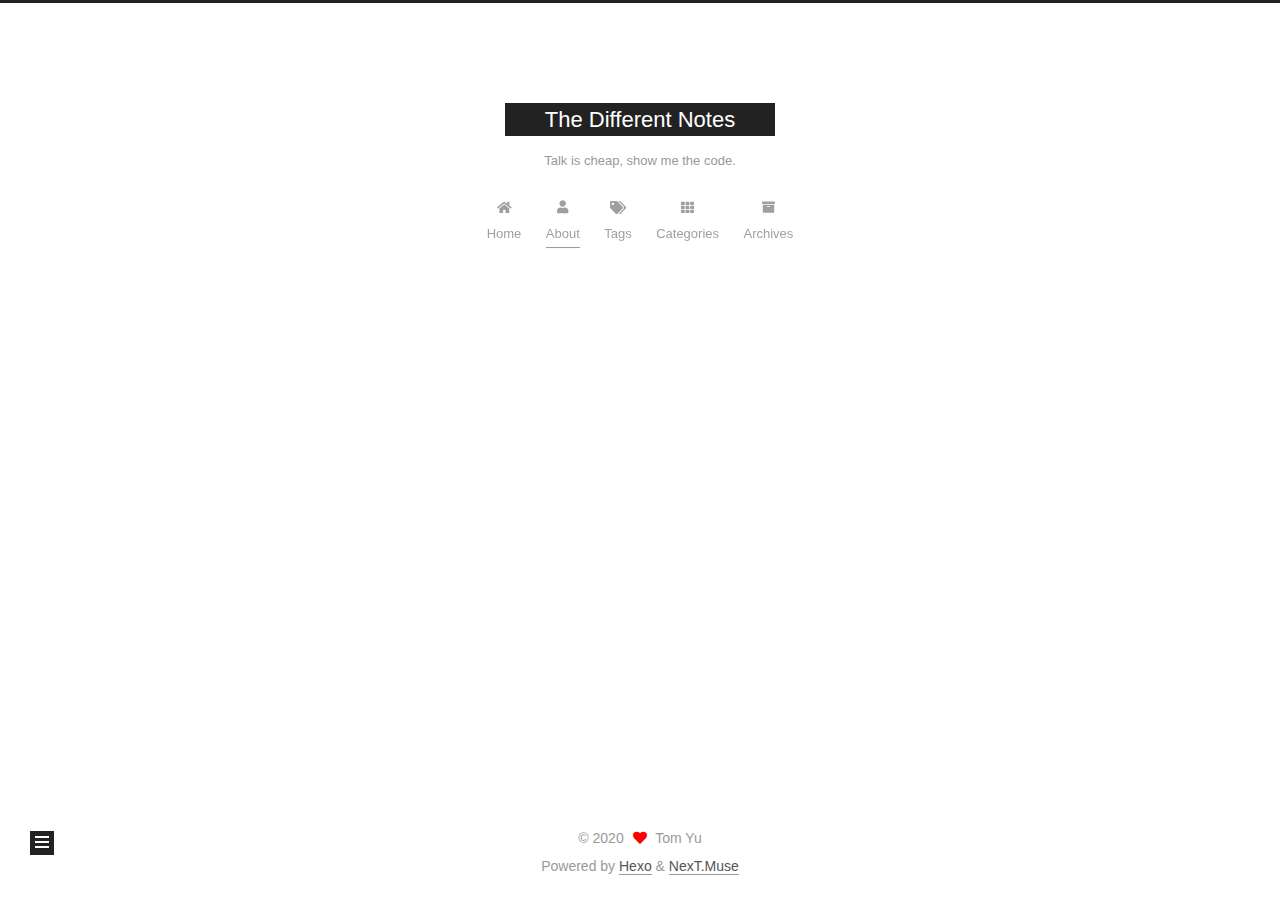
==== about/index.html @ d01acef9 "Deploy yutao86/yutao86.github.io to github.com/yutao86/yutao86.github.io.git:gh-pages" ====
<!DOCTYPE html>
<html lang="zh-Hans">
<head>
  <meta charset="UTF-8">
<meta name="viewport" content="width=device-width, initial-scale=1, maximum-scale=2">
<meta name="theme-color" content="#222">
<meta name="generator" content="Hexo 4.2.1">
  <link rel="apple-touch-icon" sizes="180x180" href="/images/apple-touch-icon-next.png">
  <link rel="icon" type="image/png" sizes="32x32" href="/images/favicon-32x32-next.png">
  <link rel="icon" type="image/png" sizes="16x16" href="/images/favicon-16x16-next.png">
  <link rel="mask-icon" href="/images/logo.svg" color="#222">

<link rel="stylesheet" href="/css/main.css">


<link rel="stylesheet" href="/lib/font-awesome/css/all.min.css">

<script id="hexo-configurations">
    var NexT = window.NexT || {};
    var CONFIG = {"hostname":"notebook.zheace.com","root":"/","scheme":"Muse","version":"7.8.0","exturl":false,"sidebar":{"position":"left","display":"post","padding":18,"offset":12,"onmobile":false},"copycode":{"enable":false,"show_result":false,"style":null},"back2top":{"enable":true,"sidebar":false,"scrollpercent":false},"bookmark":{"enable":false,"color":"#222","save":"auto"},"fancybox":false,"mediumzoom":false,"lazyload":false,"pangu":false,"comments":{"style":"tabs","active":null,"storage":true,"lazyload":false,"nav":null},"algolia":{"hits":{"per_page":10},"labels":{"input_placeholder":"Search for Posts","hits_empty":"We didn't find any results for the search: ${query}","hits_stats":"${hits} results found in ${time} ms"}},"localsearch":{"enable":false,"trigger":"auto","top_n_per_article":1,"unescape":false,"preload":false},"motion":{"enable":true,"async":false,"transition":{"post_block":"fadeIn","post_header":"slideDownIn","post_body":"slideDownIn","coll_header":"slideLeftIn","sidebar":"slideUpIn"}}};
  </script>

  <meta name="description" content="My name is Tom Yu">
<meta property="og:type" content="website">
<meta property="og:title" content="about">
<meta property="og:url" content="http://notebook.zheace.com/about/index.html">
<meta property="og:site_name" content="The Different Notes">
<meta property="og:description" content="My name is Tom Yu">
<meta property="article:published_time" content="2020-07-11T14:55:11.000Z">
<meta property="article:modified_time" content="2020-07-12T13:14:27.341Z">
<meta property="article:author" content="Tom Yu">
<meta name="twitter:card" content="summary">

<link rel="canonical" href="http://notebook.zheace.com/about/">


<script id="page-configurations">
  // https://hexo.io/docs/variables.html
  CONFIG.page = {
    sidebar: "",
    isHome : false,
    isPost : false,
    lang   : 'zh-Hans'
  };
</script>

  <title>about | The Different Notes
</title>
  






  <noscript>
  <style>
  .use-motion .brand,
  .use-motion .menu-item,
  .sidebar-inner,
  .use-motion .post-block,
  .use-motion .pagination,
  .use-motion .comments,
  .use-motion .post-header,
  .use-motion .post-body,
  .use-motion .collection-header { opacity: initial; }

  .use-motion .site-title,
  .use-motion .site-subtitle {
    opacity: initial;
    top: initial;
  }

  .use-motion .logo-line-before i { left: initial; }
  .use-motion .logo-line-after i { right: initial; }
  </style>
</noscript>

</head>

<body itemscope itemtype="http://schema.org/WebPage">
  <div class="container use-motion">
    <div class="headband"></div>

    <header class="header" itemscope itemtype="http://schema.org/WPHeader">
      <div class="header-inner"><div class="site-brand-container">
  <div class="site-nav-toggle">
    <div class="toggle" aria-label="Toggle navigation bar">
      <span class="toggle-line toggle-line-first"></span>
      <span class="toggle-line toggle-line-middle"></span>
      <span class="toggle-line toggle-line-last"></span>
    </div>
  </div>

  <div class="site-meta">

    <a href="/" class="brand" rel="start">
      <span class="logo-line-before"><i></i></span>
      <h1 class="site-title">The Different Notes</h1>
      <span class="logo-line-after"><i></i></span>
    </a>
      <p class="site-subtitle" itemprop="description">Talk is cheap, show me the code.</p>
  </div>

  <div class="site-nav-right">
    <div class="toggle popup-trigger">
    </div>
  </div>
</div>




<nav class="site-nav">
  <ul id="menu" class="main-menu menu">
        <li class="menu-item menu-item-home">

    <a href="/" rel="section"><i class="fa fa-home fa-fw"></i>Home</a>

  </li>
        <li class="menu-item menu-item-about">

    <a href="/about/" rel="section"><i class="fa fa-user fa-fw"></i>About</a>

  </li>
        <li class="menu-item menu-item-tags">

    <a href="/tags/" rel="section"><i class="fa fa-tags fa-fw"></i>Tags</a>

  </li>
        <li class="menu-item menu-item-categories">

    <a href="/categories/" rel="section"><i class="fa fa-th fa-fw"></i>Categories</a>

  </li>
        <li class="menu-item menu-item-archives">

    <a href="/archives/" rel="section"><i class="fa fa-archive fa-fw"></i>Archives</a>

  </li>
  </ul>
</nav>




</div>
    </header>

    
  <div class="back-to-top">
    <i class="fa fa-arrow-up"></i>
    <span>0%</span>
  </div>


    <main class="main">
      <div class="main-inner">
        <div class="content-wrap">
          
  
  

          <div class="content page posts-expand">
            

    
    
    
    <div class="post-block" lang="zh-Hans">
      <header class="post-header">

<h1 class="post-title" itemprop="name headline">about
</h1>

<div class="post-meta">
  

</div>

</header>

      
      
      
      <div class="post-body">
          <p>My name is Tom Yu</p>

      </div>
      
      
      
    </div>
    

    
    
    


          </div>
          

<script>
  window.addEventListener('tabs:register', () => {
    let { activeClass } = CONFIG.comments;
    if (CONFIG.comments.storage) {
      activeClass = localStorage.getItem('comments_active') || activeClass;
    }
    if (activeClass) {
      let activeTab = document.querySelector(`a[href="#comment-${activeClass}"]`);
      if (activeTab) {
        activeTab.click();
      }
    }
  });
  if (CONFIG.comments.storage) {
    window.addEventListener('tabs:click', event => {
      if (!event.target.matches('.tabs-comment .tab-content .tab-pane')) return;
      let commentClass = event.target.classList[1];
      localStorage.setItem('comments_active', commentClass);
    });
  }
</script>

        </div>
          
  
  <div class="toggle sidebar-toggle">
    <span class="toggle-line toggle-line-first"></span>
    <span class="toggle-line toggle-line-middle"></span>
    <span class="toggle-line toggle-line-last"></span>
  </div>

  <aside class="sidebar">
    <div class="sidebar-inner">

      <ul class="sidebar-nav motion-element">
        <li class="sidebar-nav-toc">
          Table of Contents
        </li>
        <li class="sidebar-nav-overview">
          Overview
        </li>
      </ul>

      <!--noindex-->
      <div class="post-toc-wrap sidebar-panel">
      </div>
      <!--/noindex-->

      <div class="site-overview-wrap sidebar-panel">
        <div class="site-author motion-element" itemprop="author" itemscope itemtype="http://schema.org/Person">
  <p class="site-author-name" itemprop="name">Tom Yu</p>
  <div class="site-description" itemprop="description">My notebook of learning konwledge</div>
</div>
<div class="site-state-wrap motion-element">
  <nav class="site-state">
      <div class="site-state-item site-state-posts">
          <a href="/archives/">
        
          <span class="site-state-item-count">1</span>
          <span class="site-state-item-name">posts</span>
        </a>
      </div>
      <div class="site-state-item site-state-categories">
            <a href="/categories/">
          
        <span class="site-state-item-count">1</span>
        <span class="site-state-item-name">categories</span></a>
      </div>
      <div class="site-state-item site-state-tags">
            <a href="/tags/">
          
        <span class="site-state-item-count">1</span>
        <span class="site-state-item-name">tags</span></a>
      </div>
  </nav>
</div>
  <div class="links-of-author motion-element">
      <span class="links-of-author-item">
        <a href="https://github.com/yutao86" title="GitHub → https:&#x2F;&#x2F;github.com&#x2F;yutao86" rel="noopener" target="_blank"><i class="fab fa-github fa-fw"></i>GitHub</a>
      </span>
      <span class="links-of-author-item">
        <a href="mailto:yutao86@gmail.com" title="E-Mail → mailto:yutao86@gmail.com" rel="noopener" target="_blank"><i class="fa fa-envelope fa-fw"></i>E-Mail</a>
      </span>
      <span class="links-of-author-item">
        <a href="https://twitter.com/yutao86" title="Twitter → https:&#x2F;&#x2F;twitter.com&#x2F;yutao86" rel="noopener" target="_blank"><i class="fab fa-twitter fa-fw"></i>Twitter</a>
      </span>
  </div>



      </div>

    </div>
  </aside>
  <div id="sidebar-dimmer"></div>


      </div>
    </main>

    <footer class="footer">
      <div class="footer-inner">
        

        

<div class="copyright">
  
  &copy; 
  <span itemprop="copyrightYear">2020</span>
  <span class="with-love">
    <i class="fa fa-heart"></i>
  </span>
  <span class="author" itemprop="copyrightHolder">Tom Yu</span>
</div>
  <div class="powered-by">Powered by <a href="https://hexo.io/" class="theme-link" rel="noopener" target="_blank">Hexo</a> & <a href="https://muse.theme-next.org/" class="theme-link" rel="noopener" target="_blank">NexT.Muse</a>
  </div>

        








      </div>
    </footer>
  </div>

  
  <script src="/lib/anime.min.js"></script>
  <script src="/lib/velocity/velocity.min.js"></script>
  <script src="/lib/velocity/velocity.ui.min.js"></script>

<script src="/js/utils.js"></script>

<script src="/js/motion.js"></script>


<script src="/js/schemes/muse.js"></script>


<script src="/js/next-boot.js"></script>




  















  

  

</body>
</html>
---- css/main.css ----
:root {
  --body-bg-color: #fff;
  --content-bg-color: #fff;
  --card-bg-color: #f5f5f5;
  --text-color: #555;
  --blockquote-color: #666;
  --link-color: #555;
  --link-hover-color: #222;
  --brand-color: #fff;
  --brand-hover-color: #fff;
  --table-row-odd-bg-color: #f9f9f9;
  --table-row-hover-bg-color: #f5f5f5;
  --menu-item-bg-color: #f5f5f5;
  --btn-default-bg: #222;
  --btn-default-color: #fff;
  --btn-default-border-color: #222;
  --btn-default-hover-bg: #fff;
  --btn-default-hover-color: #222;
  --btn-default-hover-border-color: #222;
}
html {
  line-height: 1.15; /* 1 */
  -webkit-text-size-adjust: 100%; /* 2 */
}
body {
  margin: 0;
}
main {
  display: block;
}
h1 {
  font-size: 2em;
  margin: 0.67em 0;
}
hr {
  box-sizing: content-box; /* 1 */
  height: 0; /* 1 */
  overflow: visible; /* 2 */
}
pre {
  font-family: monospace, monospace; /* 1 */
  font-size: 1em; /* 2 */
}
a {
  background: transparent;
}
abbr[title] {
  border-bottom: none; /* 1 */
  text-decoration: underline; /* 2 */
  text-decoration: underline dotted; /* 2 */
}
b,
strong {
  font-weight: bolder;
}
code,
kbd,
samp {
  font-family: monospace, monospace; /* 1 */
  font-size: 1em; /* 2 */
}
small {
  font-size: 80%;
}
sub,
sup {
  font-size: 75%;
  line-height: 0;
  position: relative;
  vertical-align: baseline;
}
sub {
  bottom: -0.25em;
}
sup {
  top: -0.5em;
}
img {
  border-style: none;
}
button,
input,
optgroup,
select,
textarea {
  font-family: inherit; /* 1 */
  font-size: 100%; /* 1 */
  line-height: 1.15; /* 1 */
  margin: 0; /* 2 */
}
button,
input {
/* 1 */
  overflow: visible;
}
button,
select {
/* 1 */
  text-transform: none;
}
button,
[type='button'],
[type='reset'],
[type='submit'] {
  -webkit-appearance: button;
}
button::-moz-focus-inner,
[type='button']::-moz-focus-inner,
[type='reset']::-moz-focus-inner,
[type='submit']::-moz-focus-inner {
  border-style: none;
  padding: 0;
}
button:-moz-focusring,
[type='button']:-moz-focusring,
[type='reset']:-moz-focusring,
[type='submit']:-moz-focusring {
  outline: 1px dotted ButtonText;
}
fieldset {
  padding: 0.35em 0.75em 0.625em;
}
legend {
  box-sizing: border-box; /* 1 */
  color: inherit; /* 2 */
  display: table; /* 1 */
  max-width: 100%; /* 1 */
  padding: 0; /* 3 */
  white-space: normal; /* 1 */
}
progress {
  vertical-align: baseline;
}
textarea {
  overflow: auto;
}
[type='checkbox'],
[type='radio'] {
  box-sizing: border-box; /* 1 */
  padding: 0; /* 2 */
}
[type='number']::-webkit-inner-spin-button,
[type='number']::-webkit-outer-spin-button {
  height: auto;
}
[type='search'] {
  outline-offset: -2px; /* 2 */
  -webkit-appearance: textfield; /* 1 */
}
[type='search']::-webkit-search-decoration {
  -webkit-appearance: none;
}
::-webkit-file-upload-button {
  font: inherit; /* 2 */
  -webkit-appearance: button; /* 1 */
}
details {
  display: block;
}
summary {
  display: list-item;
}
template {
  display: none;
}
[hidden] {
  display: none;
}
::selection {
  background: #262a30;
  color: #eee;
}
html,
body {
  height: 100%;
}
body {
  background: var(--body-bg-color);
  color: var(--text-color);
  font-family: 'Lato', "PingFang SC", "Microsoft YaHei", sans-serif;
  font-size: 1em;
  line-height: 2;
}
@media (max-width: 991px) {
  body {
    padding-left: 0 !important;
    padding-right: 0 !important;
  }
}
h1,
h2,
h3,
h4,
h5,
h6 {
  font-family: 'Lato', "PingFang SC", "Microsoft YaHei", sans-serif;
  font-weight: bold;
  line-height: 1.5;
  margin: 20px 0 15px;
}
h1 {
  font-size: 1.5em;
}
h2 {
  font-size: 1.375em;
}
h3 {
  font-size: 1.25em;
}
h4 {
  font-size: 1.125em;
}
h5 {
  font-size: 1em;
}
h6 {
  font-size: 0.875em;
}
p {
  margin: 0 0 20px 0;
}
a,
span.exturl {
  border-bottom: 1px solid #999;
  color: var(--link-color);
  outline: 0;
  text-decoration: none;
  overflow-wrap: break-word;
  word-wrap: break-word;
  cursor: pointer;
}
a:hover,
span.exturl:hover {
  border-bottom-color: var(--link-hover-color);
  color: var(--link-hover-color);
}
iframe,
img,
video {
  display: block;
  margin-left: auto;
  margin-right: auto;
  max-width: 100%;
}
hr {
  background-image: repeating-linear-gradient(-45deg, #ddd, #ddd 4px, transparent 4px, transparent 8px);
  border: 0;
  height: 3px;
  margin: 40px 0;
}
blockquote {
  border-left: 4px solid #ddd;
  color: var(--blockquote-color);
  margin: 0;
  padding: 0 15px;
}
blockquote cite::before {
  content: '-';
  padding: 0 5px;
}
dt {
  font-weight: bold;
}
dd {
  margin: 0;
  padding: 0;
}
kbd {
  background-color: #f5f5f5;
  background-image: linear-gradient(#eee, #fff, #eee);
  border: 1px solid #ccc;
  border-radius: 0.2em;
  box-shadow: 0.1em 0.1em 0.2em rgba(0,0,0,0.1);
  color: #555;
  font-family: inherit;
  padding: 0.1em 0.3em;
  white-space: nowrap;
}
.table-container {
  overflow: auto;
}
table {
  border-collapse: collapse;
  border-spacing: 0;
  font-size: 0.875em;
  margin: 0 0 20px 0;
  width: 100%;
}
tbody tr:nth-of-type(odd) {
  background: var(--table-row-odd-bg-color);
}
tbody tr:hover {
  background: var(--table-row-hover-bg-color);
}
caption,
th,
td {
  font-weight: normal;
  padding: 8px;
  vertical-align: middle;
}
th,
td {
  border: 1px solid #ddd;
  border-bottom: 3px solid #ddd;
}
th {
  font-weight: 700;
  padding-bottom: 10px;
}
td {
  border-bottom-width: 1px;
}
.btn {
  background: var(--btn-default-bg);
  border: 2px solid var(--btn-default-border-color);
  border-radius: 0;
  color: var(--btn-default-color);
  display: inline-block;
  font-size: 0.875em;
  line-height: 2;
  padding: 0 20px;
  text-decoration: none;
  transition-property: background-color;
  transition-delay: 0s;
  transition-duration: 0.2s;
  transition-timing-function: ease-in-out;
}
.btn:hover {
  background: var(--btn-default-hover-bg);
  border-color: var(--btn-default-hover-border-color);
  color: var(--btn-default-hover-color);
}
.btn + .btn {
  margin: 0 0 8px 8px;
}
.btn .fa-fw {
  text-align: left;
  width: 1.285714285714286em;
}
.toggle {
  line-height: 0;
}
.toggle .toggle-line {
  background: #fff;
  display: inline-block;
  height: 2px;
  left: 0;
  position: relative;
  top: 0;
  transition: all 0.4s;
  vertical-align: top;
  width: 100%;
}
.toggle .toggle-line:not(:first-child) {
  margin-top: 3px;
}
.toggle.toggle-arrow .toggle-line-first {
  left: 50%;
  top: 2px;
  transform: rotate(45deg);
  width: 50%;
}
.toggle.toggle-arrow .toggle-line-middle {
  left: 2px;
  width: 90%;
}
.toggle.toggle-arrow .toggle-line-last {
  left: 50%;
  top: -2px;
  transform: rotate(-45deg);
  width: 50%;
}
.toggle.toggle-close .toggle-line-first {
  transform: rotate(-45deg);
  top: 5px;
}
.toggle.toggle-close .toggle-line-middle {
  opacity: 0;
}
.toggle.toggle-close .toggle-line-last {
  transform: rotate(45deg);
  top: -5px;
}
.highlight,
pre {
  background: #f7f7f7;
  color: #4d4d4c;
  line-height: 1.6;
  margin: 0 auto 20px;
}
pre,
code {
  font-family: consolas, Menlo, monospace, "PingFang SC", "Microsoft YaHei";
}
code {
  background: #eee;
  border-radius: 3px;
  color: #555;
  padding: 2px 4px;
  overflow-wrap: break-word;
  word-wrap: break-word;
}
.highlight *::selection {
  background: #d6d6d6;
}
.highlight pre {
  border: 0;
  margin: 0;
  padding: 10px 0;
}
.highlight table {
  border: 0;
  margin: 0;
  width: auto;
}
.highlight td {
  border: 0;
  padding: 0;
}
.highlight figcaption {
  background: #eff2f3;
  color: #4d4d4c;
  display: flex;
  font-size: 0.875em;
  justify-content: space-between;
  line-height: 1.2;
  padding: 0.5em;
}
.highlight figcaption a {
  color: #4d4d4c;
}
.highlight figcaption a:hover {
  border-bottom-color: #4d4d4c;
}
.highlight .gutter {
  -moz-user-select: none;
  -ms-user-select: none;
  -webkit-user-select: none;
  user-select: none;
}
.highlight .gutter pre {
  background: #eff2f3;
  color: #869194;
  padding-left: 10px;
  padding-right: 10px;
  text-align: right;
}
.highlight .code pre {
  background: #f7f7f7;
  padding-left: 10px;
  width: 100%;
}
.gist table {
  width: auto;
}
.gist table td {
  border: 0;
}
pre {
  overflow: auto;
  padding: 10px;
}
pre code {
  background: none;
  color: #4d4d4c;
  font-size: 0.875em;
  padding: 0;
  text-shadow: none;
}
pre .deletion {
  background: #fdd;
}
pre .addition {
  background: #dfd;
}
pre .meta {
  color: #eab700;
  -moz-user-select: none;
  -ms-user-select: none;
  -webkit-user-select: none;
  user-select: none;
}
pre .comment {
  color: #8e908c;
}
pre .variable,
pre .attribute,
pre .tag,
pre .name,
pre .regexp,
pre .ruby .constant,
pre .xml .tag .title,
pre .xml .pi,
pre .xml .doctype,
pre .html .doctype,
pre .css .id,
pre .css .class,
pre .css .pseudo {
  color: #c82829;
}
pre .number,
pre .preprocessor,
pre .built_in,
pre .builtin-name,
pre .literal,
pre .params,
pre .constant,
pre .command {
  color: #f5871f;
}
pre .ruby .class .title,
pre .css .rules .attribute,
pre .string,
pre .symbol,
pre .value,
pre .inheritance,
pre .header,
pre .ruby .symbol,
pre .xml .cdata,
pre .special,
pre .formula {
  color: #718c00;
}
pre .title,
pre .css .hexcolor {
  color: #3e999f;
}
pre .function,
pre .python .decorator,
pre .python .title,
pre .ruby .function .title,
pre .ruby .title .keyword,
pre .perl .sub,
pre .javascript .title,
pre .coffeescript .title {
  color: #4271ae;
}
pre .keyword,
pre .javascript .function {
  color: #8959a8;
}
.blockquote-center {
  border-left: none;
  margin: 40px 0;
  padding: 0;
  position: relative;
  text-align: center;
}
.blockquote-center .fa {
  display: block;
  opacity: 0.6;
  position: absolute;
  width: 100%;
}
.blockquote-center .fa-quote-left {
  border-top: 1px solid #ccc;
  text-align: left;
  top: -20px;
}
.blockquote-center .fa-quote-right {
  border-bottom: 1px solid #ccc;
  text-align: right;
  bottom: -20px;
}
.blockquote-center p,
.blockquote-center div {
  text-align: center;
}
.post-body .group-picture img {
  margin: 0 auto;
  padding: 0 3px;
}
.group-picture-row {
  margin-bottom: 6px;
  overflow: hidden;
}
.group-picture-column {
  float: left;
  margin-bottom: 10px;
}
.post-body .label {
  color: #555;
  display: inline;
  padding: 0 2px;
}
.post-body .label.default {
  background: #f0f0f0;
}
.post-body .label.primary {
  background: #efe6f7;
}
.post-body .label.info {
  background: #e5f2f8;
}
.post-body .label.success {
  background: #e7f4e9;
}
.post-body .label.warning {
  background: #fcf6e1;
}
.post-body .label.danger {
  background: #fae8eb;
}
.post-body .tabs {
  margin-bottom: 20px;
}
.post-body .tabs,
.tabs-comment {
  display: block;
  padding-top: 10px;
  position: relative;
}
.post-body .tabs ul.nav-tabs,
.tabs-comment ul.nav-tabs {
  display: flex;
  flex-wrap: wrap;
  margin: 0;
  margin-bottom: -1px;
  padding: 0;
}
@media (max-width: 413px) {
  .post-body .tabs ul.nav-tabs,
  .tabs-comment ul.nav-tabs {
    display: block;
    margin-bottom: 5px;
  }
}
.post-body .tabs ul.nav-tabs li.tab,
.tabs-comment ul.nav-tabs li.tab {
  border-bottom: 1px solid #ddd;
  border-left: 1px solid transparent;
  border-right: 1px solid transparent;
  border-top: 3px solid transparent;
  flex-grow: 1;
  list-style-type: none;
  border-radius: 0 0 0 0;
}
@media (max-width: 413px) {
  .post-body .tabs ul.nav-tabs li.tab,
  .tabs-comment ul.nav-tabs li.tab {
    border-bottom: 1px solid transparent;
    border-left: 3px solid transparent;
    border-right: 1px solid transparent;
    border-top: 1px solid transparent;
  }
}
@media (max-width: 413px) {
  .post-body .tabs ul.nav-tabs li.tab,
  .tabs-comment ul.nav-tabs li.tab {
    border-radius: 0;
  }
}
.post-body .tabs ul.nav-tabs li.tab a,
.tabs-comment ul.nav-tabs li.tab a {
  border-bottom: initial;
  display: block;
  line-height: 1.8;
  outline: 0;
  padding: 0.25em 0.75em;
  text-align: center;
  transition-delay: 0s;
  transition-duration: 0.2s;
  transition-timing-function: ease-out;
}
.post-body .tabs ul.nav-tabs li.tab a i,
.tabs-comment ul.nav-tabs li.tab a i {
  width: 1.285714285714286em;
}
.post-body .tabs ul.nav-tabs li.tab.active,
.tabs-comment ul.nav-tabs li.tab.active {
  border-bottom: 1px solid transparent;
  border-left: 1px solid #ddd;
  border-right: 1px solid #ddd;
  border-top: 3px solid #fc6423;
}
@media (max-width: 413px) {
  .post-body .tabs ul.nav-tabs li.tab.active,
  .tabs-comment ul.nav-tabs li.tab.active {
    border-bottom: 1px solid #ddd;
    border-left: 3px solid #fc6423;
    border-right: 1px solid #ddd;
    border-top: 1px solid #ddd;
  }
}
.post-body .tabs ul.nav-tabs li.tab.active a,
.tabs-comment ul.nav-tabs li.tab.active a {
  color: var(--link-color);
  cursor: default;
}
.post-body .tabs .tab-content .tab-pane,
.tabs-comment .tab-content .tab-pane {
  border: 1px solid #ddd;
  border-top: 0;
  padding: 20px 20px 0 20px;
  border-radius: 0;
}
.post-body .tabs .tab-content .tab-pane:not(.active),
.tabs-comment .tab-content .tab-pane:not(.active) {
  display: none;
}
.post-body .tabs .tab-content .tab-pane.active,
.tabs-comment .tab-content .tab-pane.active {
  display: block;
}
.post-body .tabs .tab-content .tab-pane.active:nth-of-type(1),
.tabs-comment .tab-content .tab-pane.active:nth-of-type(1) {
  border-radius: 0 0 0 0;
}
@media (max-width: 413px) {
  .post-body .tabs .tab-content .tab-pane.active:nth-of-type(1),
  .tabs-comment .tab-content .tab-pane.active:nth-of-type(1) {
    border-radius: 0;
  }
}
.post-body .note {
  border-radius: 3px;
  margin-bottom: 20px;
  padding: 1em;
  position: relative;
  border: 1px solid #eee;
  border-left-width: 5px;
}
.post-body .note h2,
.post-body .note h3,
.post-body .note h4,
.post-body .note h5,
.post-body .note h6 {
  margin-top: 0;
  border-bottom: initial;
  margin-bottom: 0;
  padding-top: 0;
}
.post-body .note p:first-child,
.post-body .note ul:first-child,
.post-body .note ol:first-child,
.post-body .note table:first-child,
.post-body .note pre:first-child,
.post-body .note blockquote:first-child,
.post-body .note img:first-child {
  margin-top: 0;
}
.post-body .note p:last-child,
.post-body .note ul:last-child,
.post-body .note ol:last-child,
.post-body .note table:last-child,
.post-body .note pre:last-child,
.post-body .note blockquote:last-child,
.post-body .note img:last-child {
  margin-bottom: 0;
}
.post-body .note.default {
  border-left-color: #777;
}
.post-body .note.default h2,
.post-body .note.default h3,
.post-body .note.default h4,
.post-body .note.default h5,
.post-body .note.default h6 {
  color: #777;
}
.post-body .note.primary {
  border-left-color: #6f42c1;
}
.post-body .note.primary h2,
.post-body .note.primary h3,
.post-body .note.primary h4,
.post-body .note.primary h5,
.post-body .note.primary h6 {
  color: #6f42c1;
}
.post-body .note.info {
  border-left-color: #428bca;
}
.post-body .note.info h2,
.post-body .note.info h3,
.post-body .note.info h4,
.post-body .note.info h5,
.post-body .note.info h6 {
  color: #428bca;
}
.post-body .note.success {
  border-left-color: #5cb85c;
}
.post-body .note.success h2,
.post-body .note.success h3,
.post-body .note.success h4,
.post-body .note.success h5,
.post-body .note.success h6 {
  color: #5cb85c;
}
.post-body .note.warning {
  border-left-color: #f0ad4e;
}
.post-body .note.warning h2,
.post-body .note.warning h3,
.post-body .note.warning h4,
.post-body .note.warning h5,
.post-body .note.warning h6 {
  color: #f0ad4e;
}
.post-body .note.danger {
  border-left-color: #d9534f;
}
.post-body .note.danger h2,
.post-body .note.danger h3,
.post-body .note.danger h4,
.post-body .note.danger h5,
.post-body .note.danger h6 {
  color: #d9534f;
}
.pagination .prev,
.pagination .next,
.pagination .page-number,
.pagination .space {
  display: inline-block;
  margin: 0 10px;
  padding: 0 11px;
  position: relative;
  top: -1px;
}
@media (max-width: 767px) {
  .pagination .prev,
  .pagination .next,
  .pagination .page-number,
  .pagination .space {
    margin: 0 5px;
  }
}
.pagination {
  border-top: 1px solid #eee;
  margin: 120px 0 0;
  text-align: center;
}
.pagination .prev,
.pagination .next,
.pagination .page-number {
  border-bottom: 0;
  border-top: 1px solid #eee;
  transition-property: border-color;
  transition-delay: 0s;
  transition-duration: 0.2s;
  transition-timing-function: ease-in-out;
}
.pagination .prev:hover,
.pagination .next:hover,
.pagination .page-number:hover {
  border-top-color: #222;
}
.pagination .space {
  margin: 0;
  padding: 0;
}
.pagination .prev {
  margin-left: 0;
}
.pagination .next {
  margin-right: 0;
}
.pagination .page-number.current {
  background: #ccc;
  border-top-color: #ccc;
  color: #fff;
}
@media (max-width: 767px) {
  .pagination {
    border-top: none;
  }
  .pagination .prev,
  .pagination .next,
  .pagination .page-number {
    border-bottom: 1px solid #eee;
    border-top: 0;
    margin-bottom: 10px;
    padding: 0 10px;
  }
  .pagination .prev:hover,
  .pagination .next:hover,
  .pagination .page-number:hover {
    border-bottom-color: #222;
  }
}
.comments {
  margin-top: 60px;
  overflow: hidden;
}
.comment-button-group {
  display: flex;
  flex-wrap: wrap-reverse;
  justify-content: center;
  margin: 1em 0;
}
.comment-button-group .comment-button {
  margin: 0.1em 0.2em;
}
.comment-button-group .comment-button.active {
  background: var(--btn-default-hover-bg);
  border-color: var(--btn-default-hover-border-color);
  color: var(--btn-default-hover-color);
}
.comment-position {
  display: none;
}
.comment-position.active {
  display: block;
}
.tabs-comment {
  background: var(--content-bg-color);
  margin-top: 4em;
  padding-top: 0;
}
.tabs-comment .comments {
  border: 0;
  box-shadow: none;
  margin-top: 0;
  padding-top: 0;
}
.container {
  min-height: 100%;
  position: relative;
}
.main-inner {
  margin: 0 auto;
  width: 700px;
}
@media (min-width: 1200px) {
  .main-inner {
    width: 800px;
  }
}
@media (min-width: 1600px) {
  .main-inner {
    width: 900px;
  }
}
@media (max-width: 767px) {
  .content-wrap {
    padding: 0 20px;
  }
}
.header {
  background: transparent;
}
.header-inner {
  margin: 0 auto;
  width: 700px;
}
@media (min-width: 1200px) {
  .header-inner {
    width: 800px;
  }
}
@media (min-width: 1600px) {
  .header-inner {
    width: 900px;
  }
}
.site-brand-container {
  display: flex;
  flex-shrink: 0;
  padding: 0 10px;
}
.headband {
  background: #222;
  height: 3px;
}
.site-meta {
  flex-grow: 1;
  text-align: center;
}
@media (max-width: 767px) {
  .site-meta {
    text-align: center;
  }
}
.brand {
  border-bottom: none;
  color: var(--brand-color);
  display: inline-block;
  line-height: 1.375em;
  padding: 0 40px;
  position: relative;
}
.brand:hover {
  color: var(--brand-hover-color);
}
.site-title {
  font-family: 'Lato', "PingFang SC", "Microsoft YaHei", sans-serif;
  font-size: 1.375em;
  font-weight: normal;
  margin: 0;
}
.site-subtitle {
  color: #999;
  font-size: 0.8125em;
  margin: 10px 0;
}
.use-motion .brand {
  opacity: 0;
}
.use-motion .site-title,
.use-motion .site-subtitle,
.use-motion .custom-logo-image {
  opacity: 0;
  position: relative;
  top: -10px;
}
.site-nav-toggle,
.site-nav-right {
  display: none;
}
@media (max-width: 767px) {
  .site-nav-toggle,
  .site-nav-right {
    display: flex;
    flex-direction: column;
    justify-content: center;
  }
}
.site-nav-toggle .toggle,
.site-nav-right .toggle {
  color: var(--text-color);
  padding: 10px;
  width: 22px;
}
.site-nav-toggle .toggle .toggle-line,
.site-nav-right .toggle .toggle-line {
  background: var(--text-color);
  border-radius: 1px;
}
.site-nav {
  display: block;
}
@media (max-width: 767px) {
  .site-nav {
    clear: both;
    display: none;
  }
}
.site-nav.site-nav-on {
  display: block;
}
.menu {
  margin-top: 20px;
  padding-left: 0;
  text-align: center;
}
.menu-item {
  display: inline-block;
  list-style: none;
  margin: 0 10px;
}
@media (max-width: 767px) {
  .menu-item {
    display: block;
    margin-top: 10px;
  }
  .menu-item.menu-item-search {
    display: none;
  }
}
.menu-item a,
.menu-item span.exturl {
  border-bottom: 0;
  display: block;
  font-size: 0.8125em;
  transition-property: border-color;
  transition-delay: 0s;
  transition-duration: 0.2s;
  transition-timing-function: ease-in-out;
}
@media (hover: none) {
  .menu-item a:hover,
  .menu-item span.exturl:hover {
    border-bottom-color: transparent !important;
  }
}
.menu-item .fa,
.menu-item .fab,
.menu-item .far,
.menu-item .fas {
  margin-right: 8px;
}
.menu-item .badge {
  display: inline-block;
  font-weight: bold;
  line-height: 1;
  margin-left: 0.35em;
  margin-top: 0.35em;
  text-align: center;
  white-space: nowrap;
}
@media (max-width: 767px) {
  .menu-item .badge {
    float: right;
    margin-left: 0;
  }
}
.menu-item-active a,
.menu .menu-item a:hover,
.menu .menu-item span.exturl:hover {
  background: var(--menu-item-bg-color);
}
.use-motion .menu-item {
  opacity: 0;
}
.sidebar {
  background: #222;
  bottom: 0;
  box-shadow: inset 0 2px 6px #000;
  position: fixed;
  top: 0;
}
@media (max-width: 991px) {
  .sidebar {
    display: none;
  }
}
.sidebar-inner {
  color: #999;
  padding: 18px 10px;
  text-align: center;
}
.cc-license {
  margin-top: 10px;
  text-align: center;
}
.cc-license .cc-opacity {
  border-bottom: none;
  opacity: 0.7;
}
.cc-license .cc-opacity:hover {
  opacity: 0.9;
}
.cc-license img {
  display: inline-block;
}
.site-author-image {
  border: 2px solid #333;
  display: block;
  margin: 0 auto;
  max-width: 96px;
  padding: 2px;
}
.site-author-name {
  color: #f5f5f5;
  font-weight: normal;
  margin: 5px 0 0;
  text-align: center;
}
.site-description {
  color: #999;
  font-size: 1em;
  margin-top: 5px;
  text-align: center;
}
.links-of-author {
  margin-top: 15px;
}
.links-of-author a,
.links-of-author span.exturl {
  border-bottom-color: #555;
  display: inline-block;
  font-size: 0.8125em;
  margin-bottom: 10px;
  margin-right: 10px;
  vertical-align: middle;
}
.links-of-author a::before,
.links-of-author span.exturl::before {
  background: #5d37ff;
  border-radius: 50%;
  content: ' ';
  display: inline-block;
  height: 4px;
  margin-right: 3px;
  vertical-align: middle;
  width: 4px;
}
.sidebar-button {
  margin-top: 15px;
}
.sidebar-button a {
  border: 1px solid #fc6423;
  border-radius: 4px;
  color: #fc6423;
  display: inline-block;
  padding: 0 15px;
}
.sidebar-button a .fa,
.sidebar-button a .fab,
.sidebar-button a .far,
.sidebar-button a .fas {
  margin-right: 5px;
}
.sidebar-button a:hover {
  background: #fc6423;
  border: 1px solid #fc6423;
  color: #fff;
}
.sidebar-button a:hover .fa,
.sidebar-button a:hover .fab,
.sidebar-button a:hover .far,
.sidebar-button a:hover .fas {
  color: #fff;
}
.links-of-blogroll {
  font-size: 0.8125em;
  margin-top: 10px;
}
.links-of-blogroll-title {
  font-size: 0.875em;
  font-weight: 600;
  margin-top: 0;
}
.links-of-blogroll-list {
  list-style: none;
  margin: 0;
  padding: 0;
}
#sidebar-dimmer {
  display: none;
}
@media (max-width: 767px) {
  #sidebar-dimmer {
    background: #000;
    display: block;
    height: 100%;
    left: 100%;
    opacity: 0;
    position: fixed;
    top: 0;
    width: 100%;
    z-index: 1100;
  }
  .sidebar-active + #sidebar-dimmer {
    opacity: 0.7;
    transform: translateX(-100%);
    transition: opacity 0.5s;
  }
}
.sidebar-nav {
  margin: 0;
  padding-bottom: 20px;
  padding-left: 0;
}
.sidebar-nav li {
  border-bottom: 1px solid transparent;
  color: #666;
  cursor: pointer;
  display: inline-block;
  font-size: 0.875em;
}
.sidebar-nav li.sidebar-nav-overview {
  margin-left: 10px;
}
.sidebar-nav li:hover {
  color: #f5f5f5;
}
.sidebar-nav .sidebar-nav-active {
  border-bottom-color: #87daff;
  color: #87daff;
}
.sidebar-nav .sidebar-nav-active:hover {
  color: #87daff;
}
.sidebar-panel {
  display: none;
  overflow-x: hidden;
  overflow-y: auto;
}
.sidebar-panel-active {
  display: block;
}
.sidebar-toggle {
  background: #222;
  bottom: 45px;
  cursor: pointer;
  height: 14px;
  left: 30px;
  padding: 5px;
  position: fixed;
  width: 14px;
  z-index: 1300;
}
@media (max-width: 991px) {
  .sidebar-toggle {
    left: 20px;
    opacity: 0.8;
    display: none;
  }
}
.sidebar-toggle:hover .toggle-line {
  background: #87daff;
}
.post-toc {
  font-size: 0.875em;
}
.post-toc ol {
  list-style: none;
  margin: 0;
  padding: 0 2px 5px 10px;
  text-align: left;
}
.post-toc ol > ol {
  padding-left: 0;
}
.post-toc ol a {
  transition-property: all;
  transition-delay: 0s;
  transition-duration: 0.2s;
  transition-timing-function: ease-in-out;
}
.post-toc .nav-item {
  line-height: 1.8;
  overflow: hidden;
  text-overflow: ellipsis;
  white-space: nowrap;
}
.post-toc .nav .nav-child {
  display: none;
}
.post-toc .nav .active > .nav-child {
  display: block;
}
.post-toc .nav .active-current > .nav-child {
  display: block;
}
.post-toc .nav .active-current > .nav-child > .nav-item {
  display: block;
}
.post-toc .nav .active > a {
  border-bottom-color: #87daff;
  color: #87daff;
}
.post-toc .nav .active-current > a {
  color: #87daff;
}
.post-toc .nav .active-current > a:hover {
  color: #87daff;
}
.site-state {
  display: flex;
  justify-content: center;
  line-height: 1.4;
  margin-top: 10px;
  overflow: hidden;
  text-align: center;
  white-space: nowrap;
}
.site-state-item {
  padding: 0 15px;
}
.site-state-item:not(:first-child) {
  border-left: 1px solid #333;
}
.site-state-item a {
  border-bottom: none;
}
.site-state-item-count {
  display: block;
  font-size: 1.25em;
  font-weight: 600;
  text-align: center;
}
.site-state-item-name {
  color: inherit;
  font-size: 0.875em;
}
.footer {
  color: #999;
  font-size: 0.875em;
  padding: 20px 0;
}
.footer.footer-fixed {
  bottom: 0;
  left: 0;
  position: absolute;
  right: 0;
}
.footer-inner {
  box-sizing: border-box;
  margin: 0 auto;
  text-align: center;
  width: 700px;
}
@media (min-width: 1200px) {
  .footer-inner {
    width: 800px;
  }
}
@media (min-width: 1600px) {
  .footer-inner {
    width: 900px;
  }
}
.languages {
  display: inline-block;
  font-size: 1.125em;
  position: relative;
}
.languages .lang-select-label span {
  margin: 0 0.5em;
}
.languages .lang-select {
  height: 100%;
  left: 0;
  opacity: 0;
  position: absolute;
  top: 0;
  width: 100%;
}
.with-love {
  color: #ff0000;
  display: inline-block;
  margin: 0 5px;
}
.powered-by,
.theme-info {
  display: inline-block;
}
@-moz-keyframes iconAnimate {
  0%, 100% {
    transform: scale(1);
  }
  10%, 30% {
    transform: scale(0.9);
  }
  20%, 40%, 60%, 80% {
    transform: scale(1.1);
  }
  50%, 70% {
    transform: scale(1.1);
  }
}
@-webkit-keyframes iconAnimate {
  0%, 100% {
    transform: scale(1);
  }
  10%, 30% {
    transform: scale(0.9);
  }
  20%, 40%, 60%, 80% {
    transform: scale(1.1);
  }
  50%, 70% {
    transform: scale(1.1);
  }
}
@-o-keyframes iconAnimate {
  0%, 100% {
    transform: scale(1);
  }
  10%, 30% {
    transform: scale(0.9);
  }
  20%, 40%, 60%, 80% {
    transform: scale(1.1);
  }
  50%, 70% {
    transform: scale(1.1);
  }
}
@keyframes iconAnimate {
  0%, 100% {
    transform: scale(1);
  }
  10%, 30% {
    transform: scale(0.9);
  }
  20%, 40%, 60%, 80% {
    transform: scale(1.1);
  }
  50%, 70% {
    transform: scale(1.1);
  }
}
.back-to-top {
  font-size: 12px;
  text-align: center;
  transition-delay: 0s;
  transition-duration: 0.2s;
  transition-timing-function: ease-in-out;
}
.back-to-top {
  background: #222;
  bottom: -100px;
  box-sizing: border-box;
  color: #fff;
  cursor: pointer;
  left: 30px;
  opacity: 1;
  padding: 0 6px;
  position: fixed;
  transition-property: bottom;
  z-index: 1300;
  width: 24px;
}
.back-to-top span {
  display: none;
}
.back-to-top:hover {
  color: #87daff;
}
.back-to-top.back-to-top-on {
  bottom: 19px;
}
@media (max-width: 991px) {
  .back-to-top {
    left: 20px;
    opacity: 0.8;
  }
}
.post-body {
  font-family: 'Lato', "PingFang SC", "Microsoft YaHei", sans-serif;
  overflow-wrap: break-word;
  word-wrap: break-word;
}
@media (min-width: 1200px) {
  .post-body {
    font-size: 1.125em;
  }
}
.post-body .exturl .fa {
  font-size: 0.875em;
  margin-left: 4px;
}
.post-body .image-caption,
.post-body .figure .caption {
  color: #999;
  font-size: 0.875em;
  font-weight: bold;
  line-height: 1;
  margin: -20px auto 15px;
  text-align: center;
}
.post-sticky-flag {
  display: inline-block;
  transform: rotate(30deg);
}
.post-button {
  margin-top: 40px;
  text-align: center;
}
.use-motion .post-block,
.use-motion .pagination,
.use-motion .comments {
  opacity: 0;
}
.use-motion .post-header {
  opacity: 0;
}
.use-motion .post-body {
  opacity: 0;
}
.use-motion .collection-header {
  opacity: 0;
}
.posts-collapse {
  margin-left: 35px;
  position: relative;
}
@media (max-width: 767px) {
  .posts-collapse {
    margin-left: 0px;
    margin-right: 0px;
  }
}
.posts-collapse .collection-title {
  font-size: 1.125em;
  position: relative;
}
.posts-collapse .collection-title::before {
  background: #999;
  border: 1px solid #fff;
  border-radius: 50%;
  content: ' ';
  height: 10px;
  left: 0;
  margin-left: -6px;
  margin-top: -4px;
  position: absolute;
  top: 50%;
  width: 10px;
}
.posts-collapse .collection-year {
  font-size: 1.5em;
  font-weight: bold;
  margin: 60px 0;
  position: relative;
}
.posts-collapse .collection-year::before {
  background: #bbb;
  border-radius: 50%;
  content: ' ';
  height: 8px;
  left: 0;
  margin-left: -4px;
  margin-top: -4px;
  position: absolute;
  top: 50%;
  width: 8px;
}
.posts-collapse .collection-header {
  display: block;
  margin: 0 0 0 20px;
}
.posts-collapse .collection-header small {
  color: #bbb;
  margin-left: 5px;
}
.posts-collapse .post-header {
  border-bottom: 1px dashed #ccc;
  margin: 30px 0;
  padding-left: 15px;
  position: relative;
  transition-property: border;
  transition-delay: 0s;
  transition-duration: 0.2s;
  transition-timing-function: ease-in-out;
}
.posts-collapse .post-header::before {
  background: #bbb;
  border: 1px solid #fff;
  border-radius: 50%;
  content: ' ';
  height: 6px;
  left: 0;
  margin-left: -4px;
  position: absolute;
  top: 0.75em;
  transition-property: background;
  width: 6px;
  transition-delay: 0s;
  transition-duration: 0.2s;
  transition-timing-function: ease-in-out;
}
.posts-collapse .post-header:hover {
  border-bottom-color: #666;
}
.posts-collapse .post-header:hover::before {
  background: #222;
}
.posts-collapse .post-meta {
  display: inline;
  font-size: 0.75em;
  margin-right: 10px;
}
.posts-collapse .post-title {
  display: inline;
}
.posts-collapse .post-title a,
.posts-collapse .post-title span.exturl {
  border-bottom: none;
  color: var(--link-color);
}
.posts-collapse .post-title .fa-external-link-alt {
  font-size: 0.875em;
  margin-left: 5px;
}
.posts-collapse::before {
  background: #f5f5f5;
  content: ' ';
  height: 100%;
  left: 0;
  margin-left: -2px;
  position: absolute;
  top: 1.25em;
  width: 4px;
}
.post-eof {
  background: #ccc;
  height: 1px;
  margin: 80px auto 60px;
  text-align: center;
  width: 8%;
}
.post-block:last-of-type .post-eof {
  display: none;
}
.content {
  padding-top: 40px;
}
@media (min-width: 992px) {
  .post-body {
    text-align: justify;
  }
}
@media (max-width: 991px) {
  .post-body {
    text-align: justify;
  }
}
.post-body h1,
.post-body h2,
.post-body h3,
.post-body h4,
.post-body h5,
.post-body h6 {
  padding-top: 10px;
}
.post-body h1 .header-anchor,
.post-body h2 .header-anchor,
.post-body h3 .header-anchor,
.post-body h4 .header-anchor,
.post-body h5 .header-anchor,
.post-body h6 .header-anchor {
  border-bottom-style: none;
  color: #ccc;
  float: right;
  margin-left: 10px;
  visibility: hidden;
}
.post-body h1 .header-anchor:hover,
.post-body h2 .header-anchor:hover,
.post-body h3 .header-anchor:hover,
.post-body h4 .header-anchor:hover,
.post-body h5 .header-anchor:hover,
.post-body h6 .header-anchor:hover {
  color: inherit;
}
.post-body h1:hover .header-anchor,
.post-body h2:hover .header-anchor,
.post-body h3:hover .header-anchor,
.post-body h4:hover .header-anchor,
.post-body h5:hover .header-anchor,
.post-body h6:hover .header-anchor {
  visibility: visible;
}
.post-body iframe,
.post-body img,
.post-body video {
  margin-bottom: 20px;
}
.post-body .video-container {
  height: 0;
  margin-bottom: 20px;
  overflow: hidden;
  padding-top: 75%;
  position: relative;
  width: 100%;
}
.post-body .video-container iframe,
.post-body .video-container object,
.post-body .video-container embed {
  height: 100%;
  left: 0;
  margin: 0;
  position: absolute;
  top: 0;
  width: 100%;
}
.post-gallery {
  align-items: center;
  display: grid;
  grid-gap: 10px;
  grid-template-columns: 1fr 1fr 1fr;
  margin-bottom: 20px;
}
@media (max-width: 767px) {
  .post-gallery {
    grid-template-columns: 1fr 1fr;
  }
}
.post-gallery a {
  border: 0;
}
.post-gallery img {
  margin: 0;
}
.posts-expand .post-header {
  font-size: 1.125em;
}
.posts-expand .post-title {
  font-size: 1.5em;
  font-weight: normal;
  margin: initial;
  text-align: center;
  overflow-wrap: break-word;
  word-wrap: break-word;
}
.posts-expand .post-title-link {
  border-bottom: none;
  color: var(--link-color);
  display: inline-block;
  position: relative;
  vertical-align: top;
}
.posts-expand .post-title-link::before {
  background: var(--link-color);
  bottom: 0;
  content: '';
  height: 2px;
  left: 0;
  position: absolute;
  transform: scaleX(0);
  visibility: hidden;
  width: 100%;
  transition-delay: 0s;
  transition-duration: 0.2s;
  transition-timing-function: ease-in-out;
}
.posts-expand .post-title-link:hover::before {
  transform: scaleX(1);
  visibility: visible;
}
.posts-expand .post-title-link .fa-external-link-alt {
  font-size: 0.875em;
  margin-left: 5px;
}
.posts-expand .post-meta {
  color: #999;
  font-family: 'Lato', "PingFang SC", "Microsoft YaHei", sans-serif;
  font-size: 0.75em;
  margin: 3px 0 60px 0;
  text-align: center;
}
.posts-expand .post-meta .post-description {
  font-size: 0.875em;
  margin-top: 2px;
}
.posts-expand .post-meta time {
  border-bottom: 1px dashed #999;
  cursor: pointer;
}
.post-meta .post-meta-item + .post-meta-item::before {
  content: '|';
  margin: 0 0.5em;
}
.post-meta-divider {
  margin: 0 0.5em;
}
.post-meta-item-icon {
  margin-right: 3px;
}
@media (max-width: 991px) {
  .post-meta-item-icon {
    display: inline-block;
  }
}
@media (max-width: 991px) {
  .post-meta-item-text {
    display: none;
  }
}
.post-nav {
  border-top: 1px solid #eee;
  display: flex;
  justify-content: space-between;
  margin-top: 15px;
  padding: 10px 5px 0;
}
.post-nav-item {
  flex: 1;
}
.post-nav-item a {
  border-bottom: none;
  display: block;
  font-size: 0.875em;
  line-height: 1.6;
  position: relative;
}
.post-nav-item a:active {
  top: 2px;
}
.post-nav-item .fa {
  font-size: 0.75em;
}
.post-nav-item:first-child {
  margin-right: 15px;
}
.post-nav-item:first-child .fa {
  margin-right: 5px;
}
.post-nav-item:last-child {
  margin-left: 15px;
  text-align: right;
}
.post-nav-item:last-child .fa {
  margin-left: 5px;
}
.rtl.post-body p,
.rtl.post-body a,
.rtl.post-body h1,
.rtl.post-body h2,
.rtl.post-body h3,
.rtl.post-body h4,
.rtl.post-body h5,
.rtl.post-body h6,
.rtl.post-body li,
.rtl.post-body ul,
.rtl.post-body ol {
  direction: rtl;
  font-family: UKIJ Ekran;
}
.rtl.post-title {
  font-family: UKIJ Ekran;
}
.post-tags {
  margin-top: 40px;
  text-align: center;
}
.post-tags a {
  display: inline-block;
  font-size: 0.8125em;
}
.post-tags a:not(:last-child) {
  margin-right: 10px;
}
.post-widgets {
  border-top: 1px solid #eee;
  margin-top: 15px;
  text-align: center;
}
.wp_rating {
  height: 20px;
  line-height: 20px;
  margin-top: 10px;
  padding-top: 6px;
  text-align: center;
}
.social-like {
  display: flex;
  font-size: 0.875em;
  justify-content: center;
  text-align: center;
}
.reward-container {
  margin: 20px auto;
  padding: 10px 0;
  text-align: center;
  width: 90%;
}
.reward-container button {
  background: transparent;
  border: 1px solid #fc6423;
  border-radius: 0;
  color: #fc6423;
  cursor: pointer;
  line-height: 2;
  outline: 0;
  padding: 0 15px;
  vertical-align: text-top;
}
.reward-container button:hover {
  background: #fc6423;
  border: 1px solid transparent;
  color: #fa9366;
}
#qr {
  padding-top: 20px;
}
#qr a {
  border: 0;
}
#qr img {
  display: inline-block;
  margin: 0.8em 2em 0 2em;
  max-width: 100%;
  width: 180px;
}
#qr p {
  text-align: center;
}
.category-all-page .category-all-title {
  text-align: center;
}
.category-all-page .category-all {
  margin-top: 20px;
}
.category-all-page .category-list {
  list-style: none;
  margin: 0;
  padding: 0;
}
.category-all-page .category-list-item {
  margin: 5px 10px;
}
.category-all-page .category-list-count {
  color: #bbb;
}
.category-all-page .category-list-count::before {
  content: ' (';
  display: inline;
}
.category-all-page .category-list-count::after {
  content: ') ';
  display: inline;
}
.category-all-page .category-list-child {
  padding-left: 10px;
}
.event-list {
  padding: 0;
}
.event-list hr {
  background: #222;
  margin: 20px 0 45px 0;
}
.event-list hr::after {
  background: #222;
  color: #fff;
  content: 'NOW';
  display: inline-block;
  font-weight: bold;
  padding: 0 5px;
  text-align: right;
}
.event-list .event {
  background: #222;
  margin: 20px 0;
  min-height: 40px;
  padding: 15px 0 15px 10px;
}
.event-list .event .event-summary {
  color: #fff;
  margin: 0;
  padding-bottom: 3px;
}
.event-list .event .event-summary::before {
  animation: dot-flash 1s alternate infinite ease-in-out;
  color: #fff;
  content: '\f111';
  display: inline-block;
  font-size: 10px;
  margin-right: 25px;
  vertical-align: middle;
  font-family: 'Font Awesome 5 Free';
  font-weight: 900;
}
.event-list .event .event-relative-time {
  color: #bbb;
  display: inline-block;
  font-size: 12px;
  font-weight: normal;
  padding-left: 12px;
}
.event-list .event .event-details {
  color: #fff;
  display: block;
  line-height: 18px;
  margin-left: 56px;
  padding-bottom: 6px;
  padding-top: 3px;
  text-indent: -24px;
}
.event-list .event .event-details::before {
  color: #fff;
  display: inline-block;
  margin-right: 9px;
  text-align: center;
  text-indent: 0;
  width: 14px;
  font-family: 'Font Awesome 5 Free';
  font-weight: 900;
}
.event-list .event .event-details.event-location::before {
  content: '\f041';
}
.event-list .event .event-details.event-duration::before {
  content: '\f017';
}
.event-list .event-past {
  background: #f5f5f5;
}
.event-list .event-past .event-summary,
.event-list .event-past .event-details {
  color: #bbb;
  opacity: 0.9;
}
.event-list .event-past .event-summary::before,
.event-list .event-past .event-details::before {
  animation: none;
  color: #bbb;
}
@-moz-keyframes dot-flash {
  from {
    opacity: 1;
    transform: scale(1);
  }
  to {
    opacity: 0;
    transform: scale(0.8);
  }
}
@-webkit-keyframes dot-flash {
  from {
    opacity: 1;
    transform: scale(1);
  }
  to {
    opacity: 0;
    transform: scale(0.8);
  }
}
@-o-keyframes dot-flash {
  from {
    opacity: 1;
    transform: scale(1);
  }
  to {
    opacity: 0;
    transform: scale(0.8);
  }
}
@keyframes dot-flash {
  from {
    opacity: 1;
    transform: scale(1);
  }
  to {
    opacity: 0;
    transform: scale(0.8);
  }
}
ul.breadcrumb {
  font-size: 0.75em;
  list-style: none;
  margin: 1em 0;
  padding: 0 2em;
  text-align: center;
}
ul.breadcrumb li {
  display: inline;
}
ul.breadcrumb li + li::before {
  content: '/\00a0';
  font-weight: normal;
  padding: 0.5em;
}
ul.breadcrumb li + li:last-child {
  font-weight: bold;
}
.tag-cloud {
  text-align: center;
}
.tag-cloud a {
  display: inline-block;
  margin: 10px;
}
.tag-cloud a:hover {
  color: var(--link-hover-color) !important;
}
@media (max-width: 767px) {
  .header-inner,
  .main-inner,
  .footer-inner {
    width: auto;
  }
}
.header-inner {
  padding-top: 100px;
}
@media (max-width: 767px) {
  .header-inner {
    padding-top: 50px;
  }
}
.main-inner {
  padding-bottom: 60px;
}
.content {
  padding-top: 70px;
}
@media (max-width: 767px) {
  .content {
    padding-top: 35px;
  }
}
embed {
  display: block;
  margin: 0 auto 25px auto;
}
.custom-logo .site-meta-headline {
  text-align: center;
}
.custom-logo .site-title {
  color: #222;
  margin: 10px auto 0;
}
.custom-logo .site-title a {
  border: 0;
}
.custom-logo-image {
  background: #fff;
  margin: 0 auto;
  max-width: 150px;
  padding: 5px;
}
.brand {
  background: var(--btn-default-bg);
}
@media (max-width: 767px) {
  .site-nav {
    border-bottom: 1px solid #ddd;
    border-top: 1px solid #ddd;
    left: 0;
    margin: 0;
    padding: 0;
    width: 100%;
  }
}
@media (max-width: 767px) {
  .menu {
    text-align: left;
  }
}
.menu-item-active a,
.menu .menu-item a:hover,
.menu .menu-item span.exturl:hover {
  background: transparent;
  border-bottom: 1px solid var(--link-hover-color) !important;
}
@media (max-width: 767px) {
  .menu-item-active a,
  .menu .menu-item a:hover,
  .menu .menu-item span.exturl:hover {
    border-bottom: 1px dotted #ddd !important;
  }
}
@media (max-width: 767px) {
  .menu .menu-item {
    margin: 0 10px;
  }
}
.menu .menu-item a,
.menu .menu-item span.exturl {
  border-bottom: 1px solid transparent;
}
@media (max-width: 767px) {
  .menu .menu-item a,
  .menu .menu-item span.exturl {
    padding: 5px 10px;
  }
}
@media (min-width: 768px) {
  .menu .menu-item .fa,
  .menu .menu-item .fab,
  .menu .menu-item .far,
  .menu .menu-item .fas {
    display: block;
    line-height: 2;
    margin-right: 0;
    width: 100%;
  }
}
.menu .menu-item .badge {
  background: #eee;
  padding: 1px 4px;
}
.sub-menu {
  margin: 10px 0;
}
.sub-menu .menu-item {
  display: inline-block;
}
.sidebar {
  left: -320px;
}
.sidebar.sidebar-active {
  left: 0;
}
.sidebar {
  width: 320px;
  z-index: 1200;
  transition-delay: 0s;
  transition-duration: 0.2s;
  transition-timing-function: ease-out;
}
.sidebar a,
.sidebar span.exturl {
  border-bottom-color: #555;
  color: #999;
}
.sidebar a:hover,
.sidebar span.exturl:hover {
  border-bottom-color: #eee;
  color: #eee;
}
.links-of-blogroll-item {
  padding: 2px 10px;
}
.links-of-blogroll-item a,
.links-of-blogroll-item span.exturl {
  box-sizing: border-box;
  display: inline-block;
  max-width: 280px;
  overflow: hidden;
  text-overflow: ellipsis;
  white-space: nowrap;
}
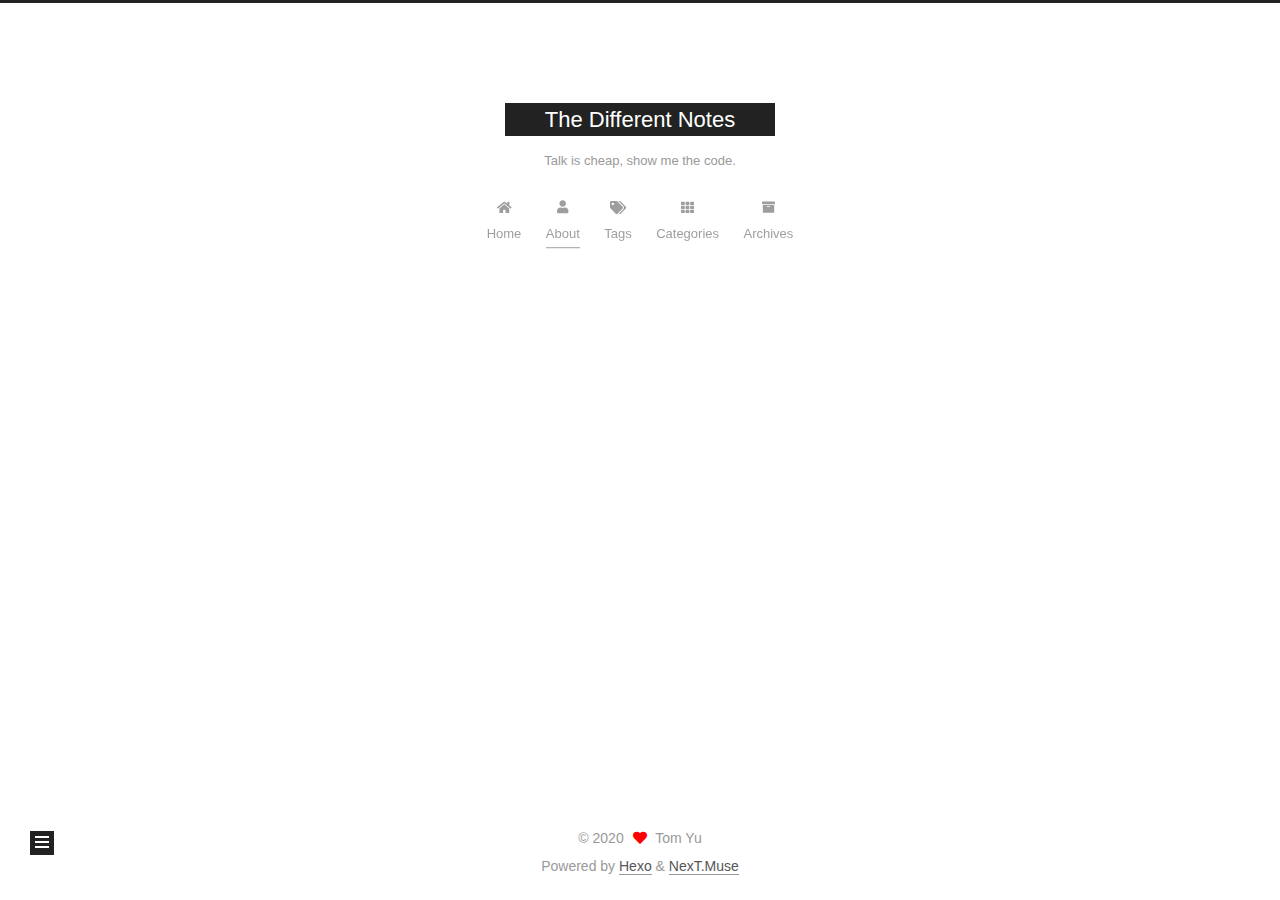
==== commit fde33b9d: "Deploy yutao86/yutao86.github.io to github.com/yutao86/yutao86.github.io.git:gh-pages" ====
--- a/about/index.html
+++ b/about/index.html
@@ -27,7 +27,7 @@
 <meta property="og:site_name" content="The Different Notes">
 <meta property="og:description" content="My name is Tom Yu">
 <meta property="article:published_time" content="2020-07-11T14:55:11.000Z">
-<meta property="article:modified_time" content="2020-07-12T13:14:27.341Z">
+<meta property="article:modified_time" content="2020-07-12T13:30:04.148Z">
 <meta property="article:author" content="Tom Yu">
 <meta name="twitter:card" content="summary">
 
--- a/css/main.css
+++ b/css/main.css
@@ -1168,7 +1168,7 @@
 }
 .links-of-author a::before,
 .links-of-author span.exturl::before {
-  background: #5d37ff;
+  background: #4ff;
   border-radius: 50%;
   content: ' ';
   display: inline-block;
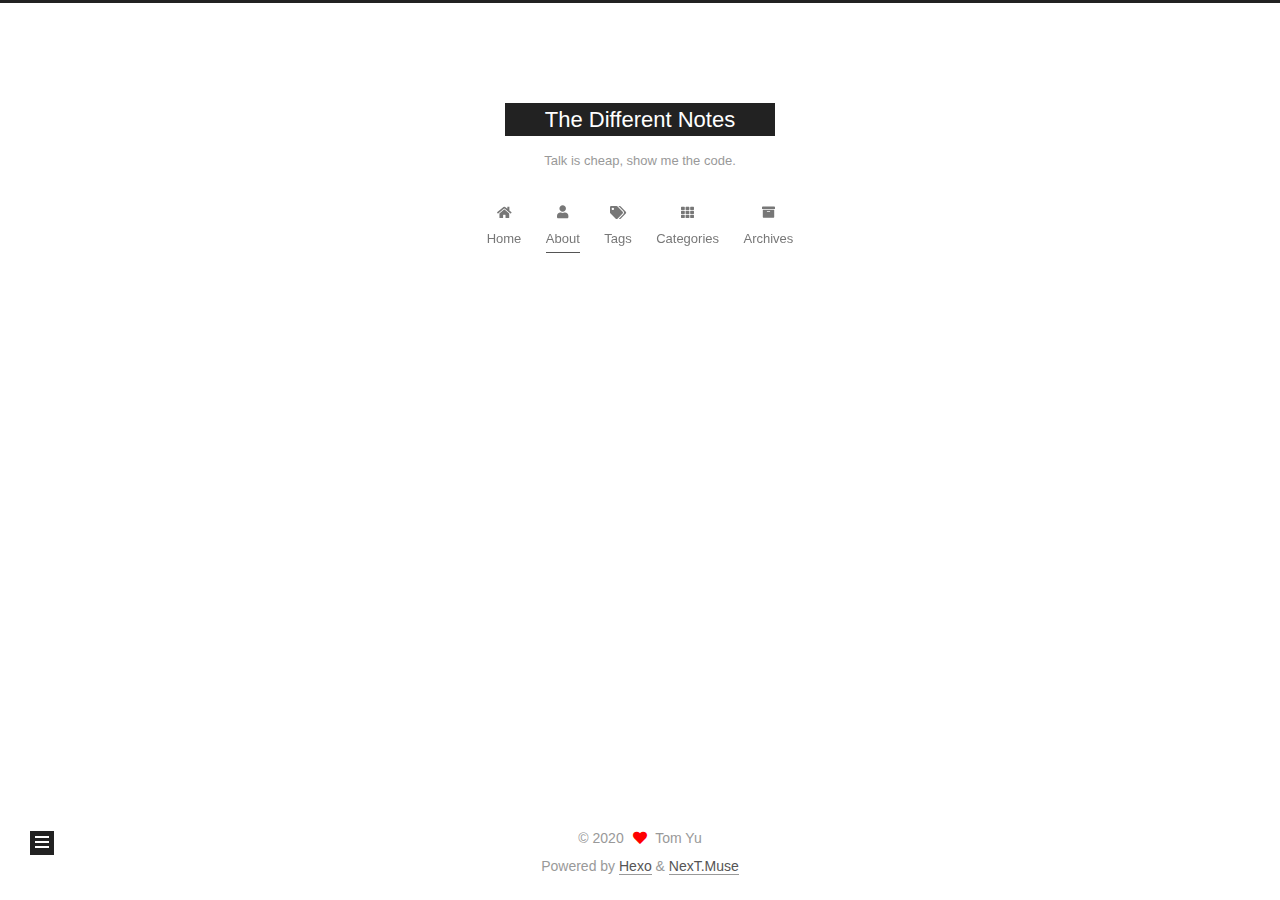
==== commit be060a6f: "2020-07-12 22:02:16" ====
--- a/about/index.html
+++ b/about/index.html
@@ -27,7 +27,7 @@
 <meta property="og:site_name" content="The Different Notes">
 <meta property="og:description" content="My name is Tom Yu">
 <meta property="article:published_time" content="2020-07-11T14:55:11.000Z">
-<meta property="article:modified_time" content="2020-07-12T13:30:04.148Z">
+<meta property="article:modified_time" content="2020-07-11T15:09:08.899Z">
 <meta property="article:author" content="Tom Yu">
 <meta name="twitter:card" content="summary">
 
--- a/css/main.css
+++ b/css/main.css
@@ -1168,7 +1168,7 @@
 }
 .links-of-author a::before,
 .links-of-author span.exturl::before {
-  background: #4ff;
+  background: #9fff81;
   border-radius: 50%;
   content: ' ';
   display: inline-block;
